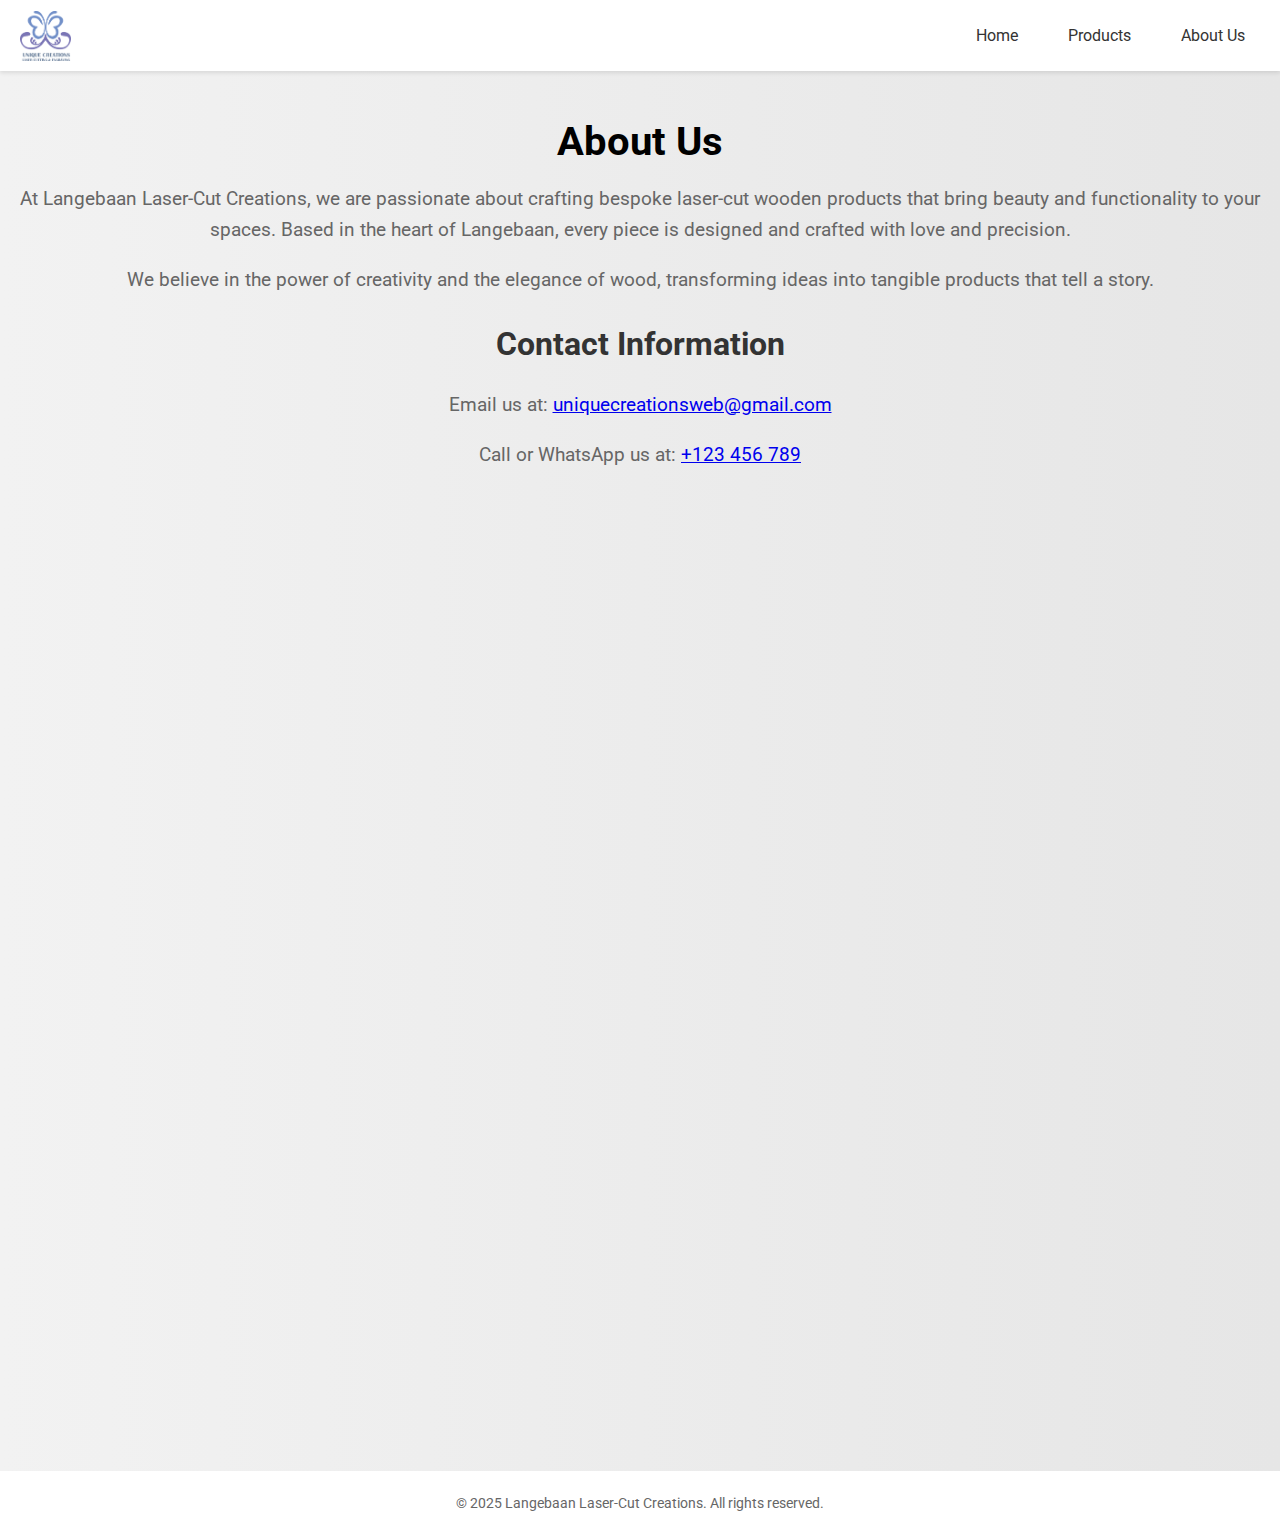
==== about.html @ 61499a4b "Update about.html" ====
<html lang="en">
<head>
    <meta charset="UTF-8">
    <meta name="viewport" content="width=device-width, initial-scale=1.0">
    <title>About Us - Langebaan Laser-Cut Creations</title>
    <link href="https://fonts.googleapis.com/css2?family=Roboto:wght@300;400;700&display=swap" rel="stylesheet">
    <link rel="stylesheet" href="styles.css">
    <style>
        body {
            font-family: 'Roboto', sans-serif;
            background: linear-gradient(to right, #f2f2f2, #e6e6e6);
            margin: 0;
            padding: 0;
        }

        header {
            background-color: #fff;
            padding: 10px 20px;
            display: flex;
            justify-content: space-between;
            align-items: center;
        }

        header img {
            height: 50px; /* Adjust the logo size */
        }

        nav ul {
            list-style: none;
            display: flex;
            gap: 20px;
        }

        nav a {
            text-decoration: none;
            color: #333;
            font-weight: 400;
        }

        nav a:hover {
            color: #0077b6;
        }

        main {
            padding: 20px;
        }

        #about {
            text-align: center;
            margin-bottom: 40px;
        }

        #about h1 {
            font-size: 2.5em;
            margin-bottom: 10px;
        }

        #about p {
            font-size: 1.2em;
            color: #666;
            line-height: 1.6;
        }

        #about h2 {
            font-size: 2em;
            margin-top: 30px;
            color: #333;
        }

        #map-wrapper {
    width: 90%; /* Default width is 90% for mobile */
    height: 400px; /* Adjust the height as needed */
    margin: 30px auto; /* This centers the map horizontally */
    display: block;
    position: relative;
}

iframe {
    width: 100%;
    height: 100%;
    border: 0;
}

/* Media Query for larger screens (e.g., tablets and desktops) */
@media (min-width: 768px) {
    #map-wrapper {
        width: 80%; /* Adjust the width for larger screens */
    }
}


        footer {
            text-align: center;
            padding: 10px 0;
            background-color: #fff;
            margin-top: 40px;
            font-size: 0.9em;
        }

        footer p {
            color: #666;
        }
    </style>
</head>
<body>
    <header>
        <img src="images/logo.png" alt="Langebaan Laser-Cut Creations Logo"> <!-- Placeholder for the logo -->
        <nav>
            <ul>
                <li><a href="index.html">Home</a></li>
                <li><a href="products.html">Products</a></li>
                <li><a href="about.html">About Us</a></li>
            </ul>
        </nav>
    </header>
    <main>
        <section id="about">
            <h1>About Us</h1>
            <p>At Langebaan Laser-Cut Creations, we are passionate about crafting bespoke laser-cut wooden products that bring beauty and functionality to your spaces. Based in the heart of Langebaan, every piece is designed and crafted with love and precision.</p>
            <p>We believe in the power of creativity and the elegance of wood, transforming ideas into tangible products that tell a story.</p>
            <h2>Contact Information</h2>
            <p>Email us at: <a href="mailto:uniquecreationsweb@gmail.com">uniquecreationsweb@gmail.com</a></p>
            <p>Call or WhatsApp us at: <a href="tel:+123456789">+123 456 789</a></p>
        </section>

        <!-- Google Map -->
            <iframe 
                src="https://www.google.com/maps/embed/v1/place?key=AIzaSyBUNtmriMhdsIVD_hXhYTpVtDNxSOmCcrs&q=Langebaan,South+Africa,Unique+Creations"
                width="100%" height="100%" frameborder="0" style="border:0;" allowfullscreen="" aria-hidden="false" tabindex="0"></iframe>
        </div>
    </main>
    <footer>
        <p>&copy; 2025 Langebaan Laser-Cut Creations. All rights reserved.</p>
    </footer>
</body>
</html>
---- styles.css ----
body { font-family: 'Roboto', sans-serif; background-color: #f4f4f9; margin: 0; padding: 0; }
header { background: #fff; padding: 20px; box-shadow: 0 2px 4px rgba(0, 0, 0, 0.1); }
nav ul { list-style: none; padding: 0; display: flex; gap: 15px; }
nav ul li a { text-decoration: none; color: #333; padding: 10px 15px; transition: color 0.3s; }
nav ul li a:hover { color: #007bff; }
.product-grid { display: grid; grid-template-columns: repeat(auto-fit, minmax(250px, 1fr)); gap: 20px; padding: 20px; }
.product-item { background: #fff; padding: 15px; box-shadow: 0 2px 4px rgba(0, 0, 0, 0.1); border-radius: 10px; text-align: center; }
.product-item img { max-width: 100%; border-radius: 8px; }
form { display: flex; flex-direction: column; gap: 10px; max-width: 400px; margin: 0 auto; }
form input, form textarea { padding: 10px; border: 1px solid #ccc; border-radius: 5px; }
form button { padding: 10px; background: #007bff; color: #fff; border: none; border-radius: 5px; cursor: pointer; }
form button:hover { background: #0056b3; }
footer { text-align: center; padding: 20px; background: #fff; color: #999; margin-top: 50px; }
#map-wrapper {
    width: 80%; /* Adjust the width as needed */
    height: 400px; /* Adjust the height as needed */
    margin: 30px auto; /* This centers the map horizontally */
    display: block;
    position: relative;
}

iframe {
    width: 100%;
    height: 100%;
    border: 0;
}
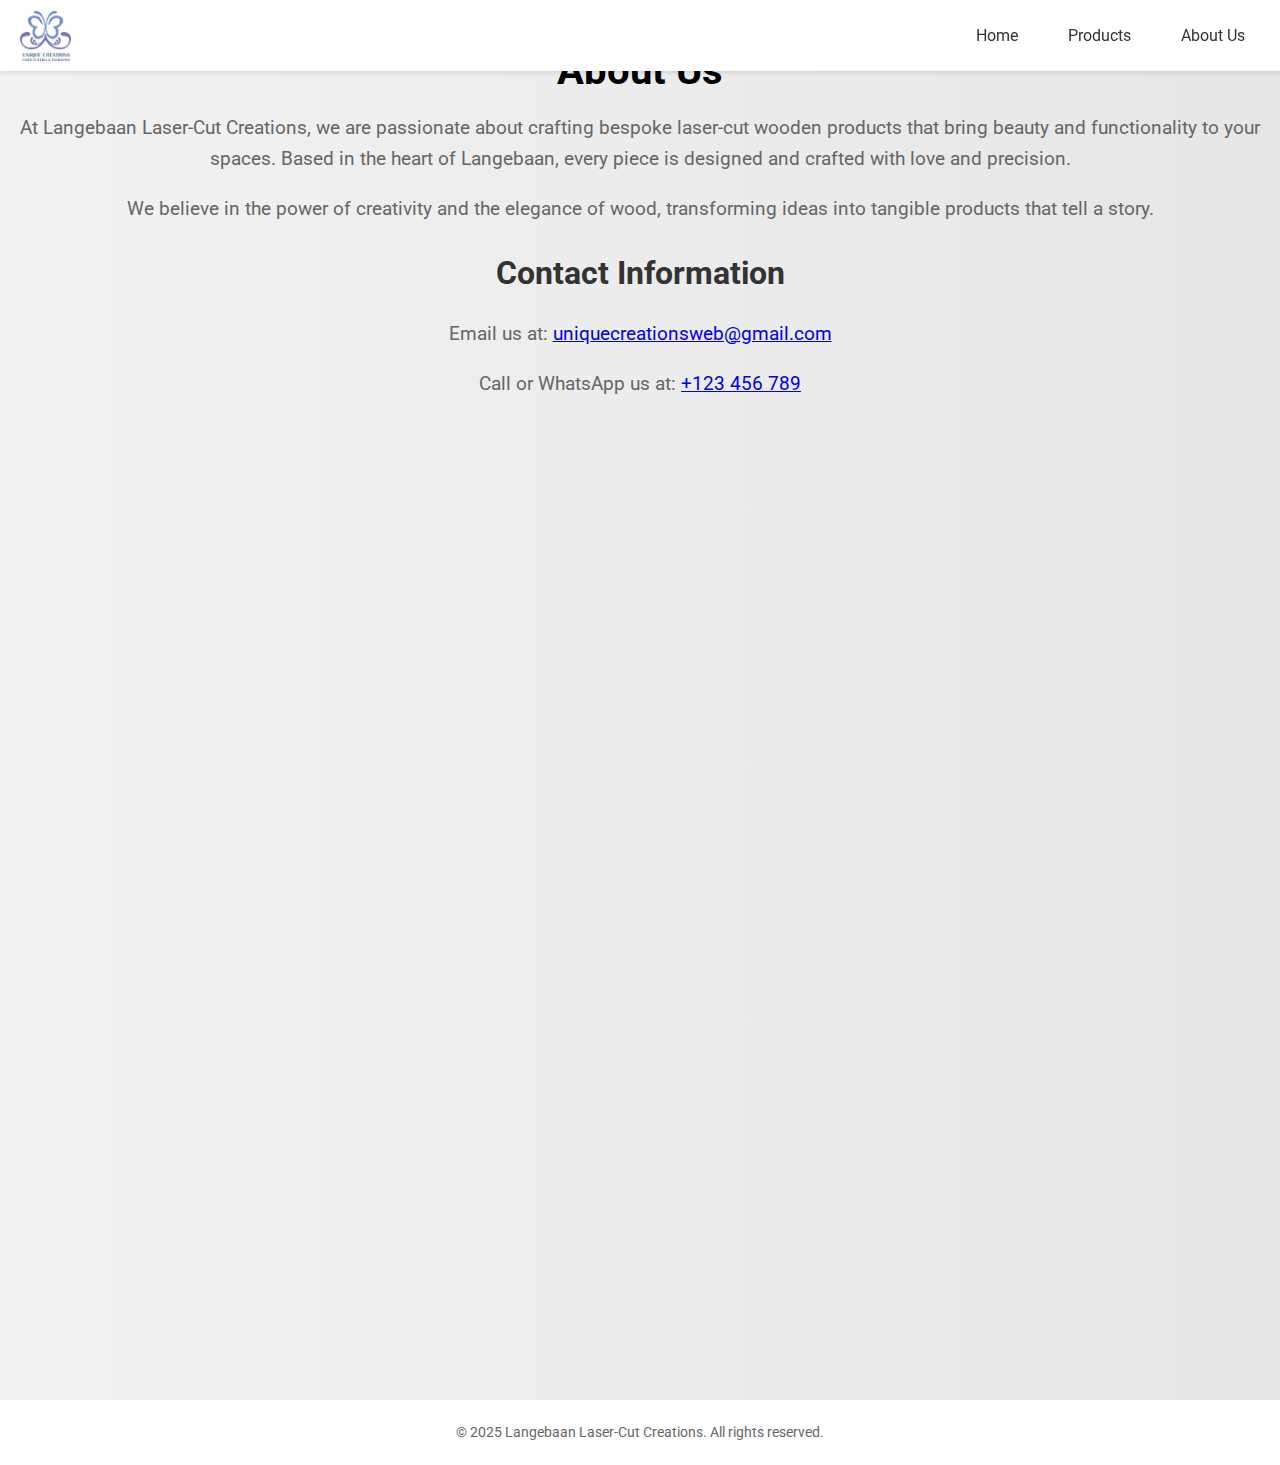
==== commit b284591f: "Update about.html" ====
--- a/about.html
+++ b/about.html
@@ -14,12 +14,21 @@
         }
 
         header {
-            background-color: #fff;
-            padding: 10px 20px;
-            display: flex;
-            justify-content: space-between;
-            align-items: center;
-        }
+    background-color: #fff;
+    padding: 10px 20px;
+    display: flex;
+    justify-content: space-between;
+    align-items: center;
+    position: fixed;
+    top: 0;
+    left: 0;
+    width: 100%;
+    box-shadow: 0 2px 4px rgba(0, 0, 0, 0.1);
+    z-index: 1000;
+    box-sizing: border-box; /* Prevents overflow */
+    overflow: hidden;
+}
+
 
         header img {
             height: 50px; /* Adjust the logo size */
@@ -68,8 +77,8 @@
         }
 
         #map-wrapper {
-    width: 90%; /* Default width is 90% for mobile */
-    height: 400px; /* Adjust the height as needed */
+    width: 70%; /* Default width is 90% for mobile */
+    height: 300px; /* Adjust the height as needed */
     margin: 30px auto; /* This centers the map horizontally */
     display: block;
     position: relative;
--- a/styles.css
+++ b/styles.css
@@ -24,3 +24,15 @@
     height: 100%;
     border: 0;
 }
+/* Sale Price Styles */
+.product .sale-price {
+    color: red;
+    font-weight: bold;
+    font-size: 1.2em;
+}
+
+.product .original-price {
+    text-decoration: line-through;
+    color: #666;
+    margin-right: 10px;
+}
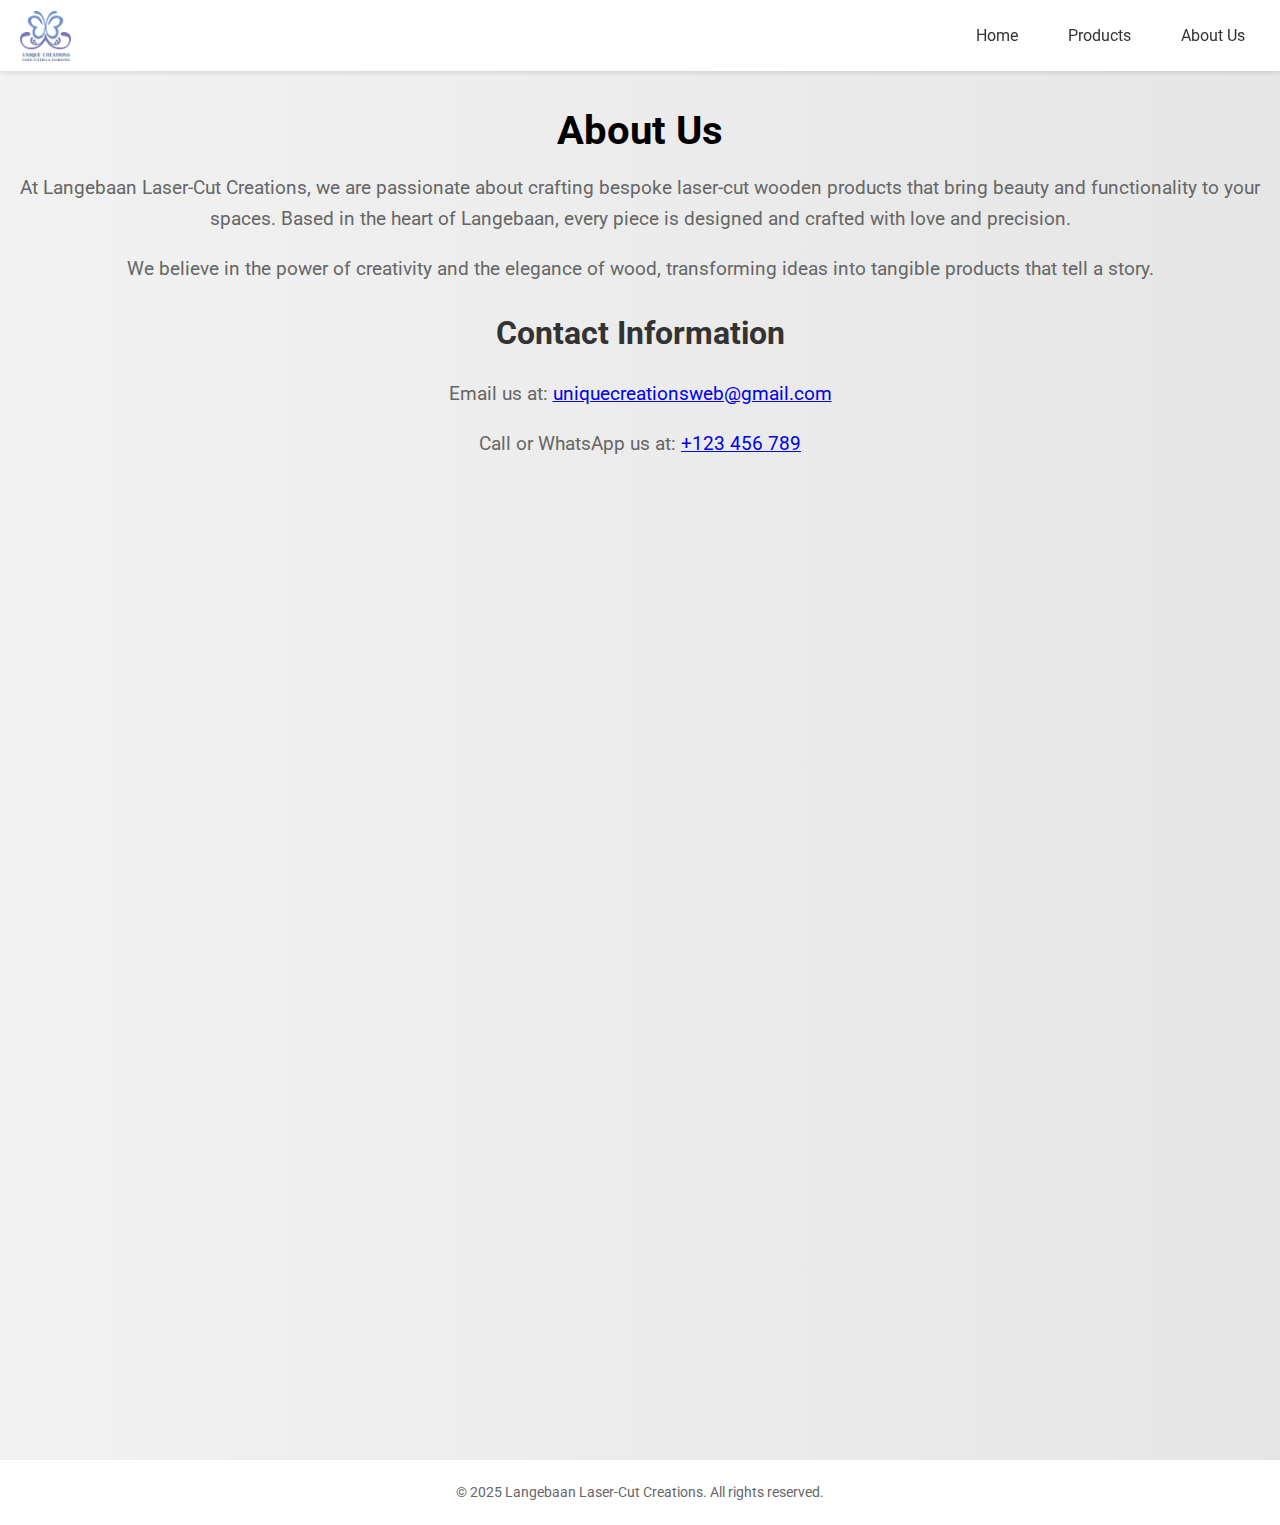
==== commit 13c5141f: "Update about.html" ====
--- a/about.html
+++ b/about.html
@@ -52,6 +52,7 @@
 
         main {
             padding: 20px;
+            padding-top: 80px;
         }
 
         #about {
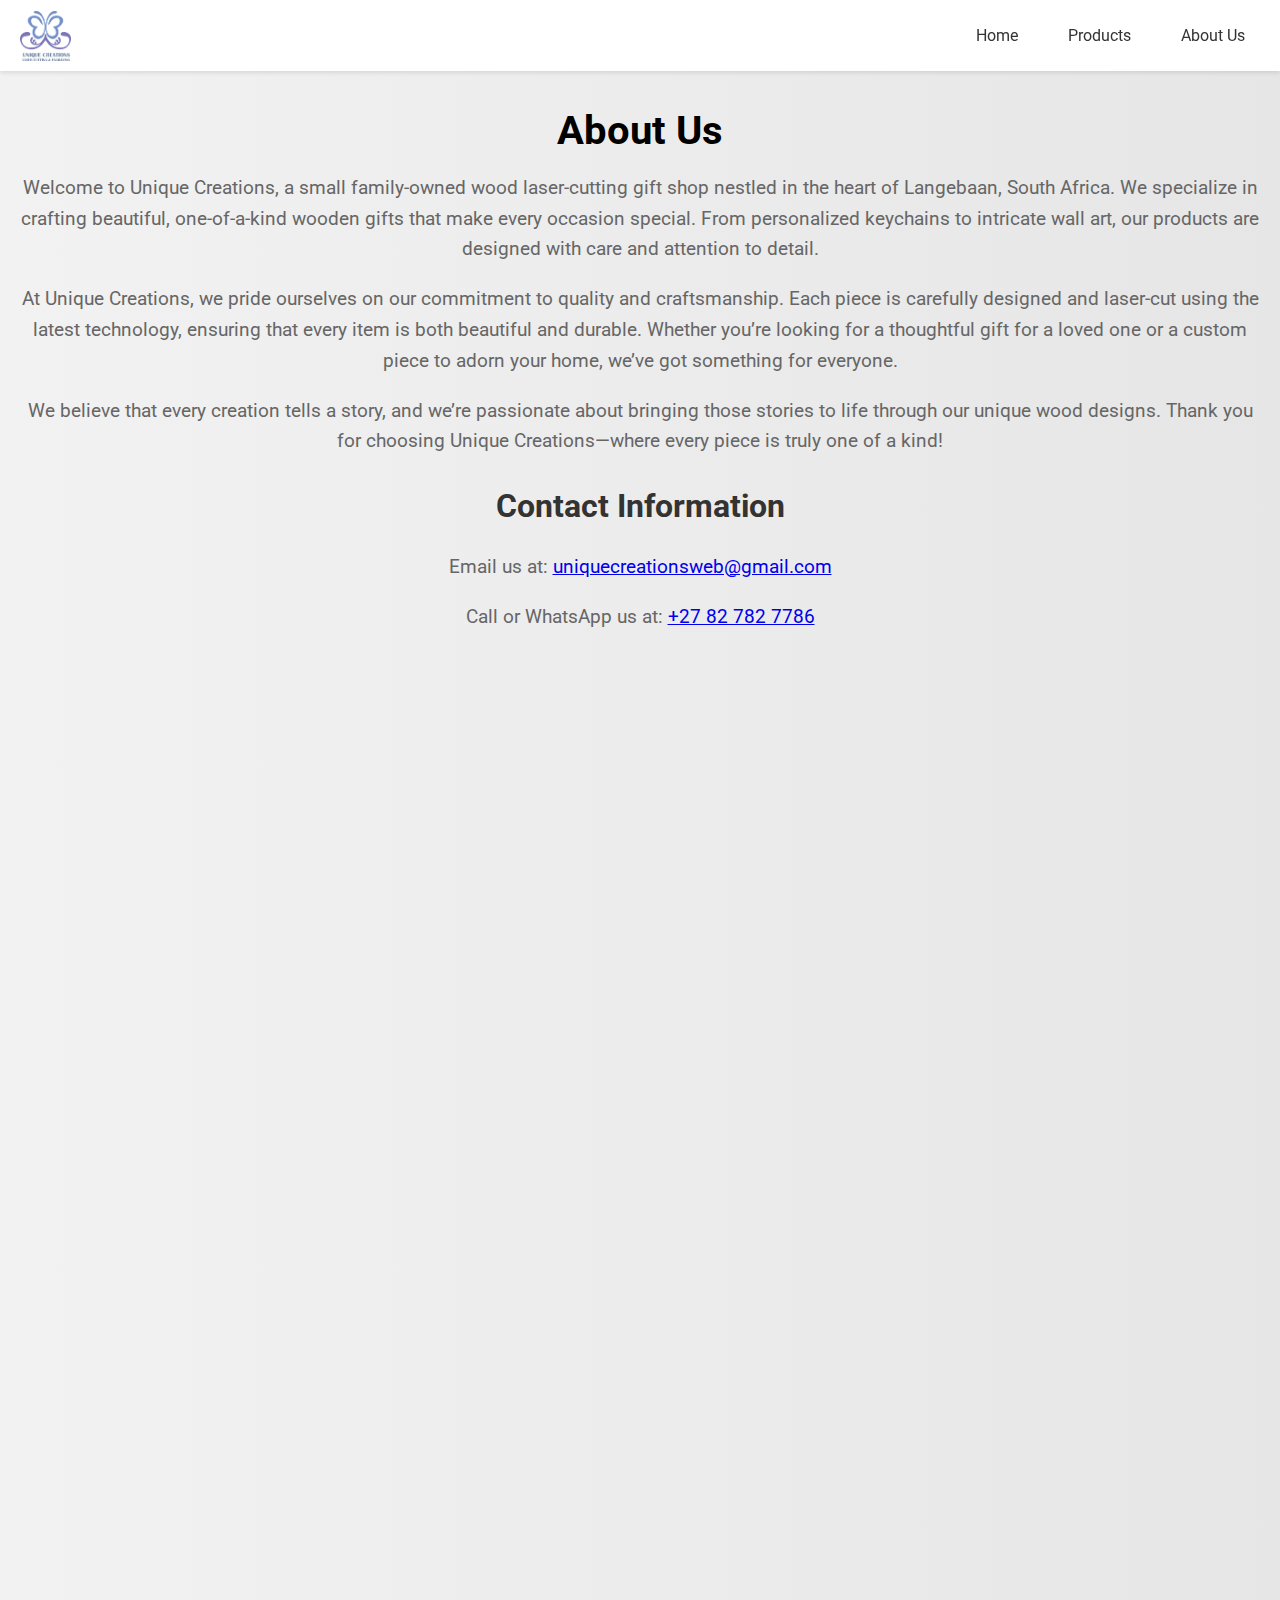
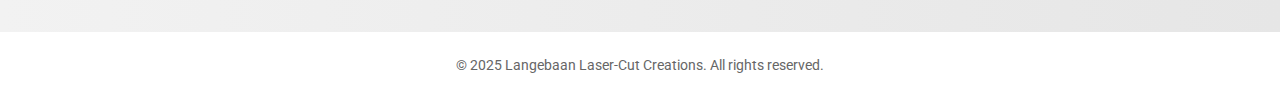
==== commit d447661a: "Update about.html" ====
--- a/about.html
+++ b/about.html
@@ -126,11 +126,12 @@
     <main>
         <section id="about">
             <h1>About Us</h1>
-            <p>At Langebaan Laser-Cut Creations, we are passionate about crafting bespoke laser-cut wooden products that bring beauty and functionality to your spaces. Based in the heart of Langebaan, every piece is designed and crafted with love and precision.</p>
-            <p>We believe in the power of creativity and the elegance of wood, transforming ideas into tangible products that tell a story.</p>
+            <p>Welcome to Unique Creations, a small family-owned wood laser-cutting gift shop nestled in the heart of Langebaan, South Africa. We specialize in crafting beautiful, one-of-a-kind wooden gifts that make every occasion special. From personalized keychains to intricate wall art, our products are designed with care and attention to detail.</p>
+            <p>At Unique Creations, we pride ourselves on our commitment to quality and craftsmanship. Each piece is carefully designed and laser-cut using the latest technology, ensuring that every item is both beautiful and durable. Whether you’re looking for a thoughtful gift for a loved one or a custom piece to adorn your home, we’ve got something for everyone.</p>
+            <p>We believe that every creation tells a story, and we’re passionate about bringing those stories to life through our unique wood designs. Thank you for choosing Unique Creations—where every piece is truly one of a kind!</p>
             <h2>Contact Information</h2>
             <p>Email us at: <a href="mailto:uniquecreationsweb@gmail.com">uniquecreationsweb@gmail.com</a></p>
-            <p>Call or WhatsApp us at: <a href="tel:+123456789">+123 456 789</a></p>
+            <p>Call or WhatsApp us at: <a href="tel:+27827827786">+27 82 782 7786</a></p>
         </section>
 
         <!-- Google Map -->
--- a/styles.css
+++ b/styles.css
@@ -10,7 +10,21 @@
 form input, form textarea { padding: 10px; border: 1px solid #ccc; border-radius: 5px; }
 form button { padding: 10px; background: #007bff; color: #fff; border: none; border-radius: 5px; cursor: pointer; }
 form button:hover { background: #0056b3; }
-footer { text-align: center; padding: 20px; background: #fff; color: #999; margin-top: 50px; }
+footer { text-align: center; padding: 20px; background: #fff; color: #999; margin-top: 50px;
+    background-color: #333;
+    color: white;
+    padding: 20px;
+}
+
+footer a {
+    color: #fff;
+    text-decoration: none;
+    margin: 0 10px;
+}
+
+footer a:hover {
+    color: #0077b6;
+}
 #map-wrapper {
     width: 80%; /* Adjust the width as needed */
     height: 400px; /* Adjust the height as needed */
@@ -36,3 +50,13 @@
     color: #666;
     margin-right: 10px;
 }
+html {
+    scroll-behavior: smooth;
+}
+.product img {
+    transition: transform 0.3s ease-in-out;
+}
+
+.product:hover img {
+    transform: scale(1.05);
+}
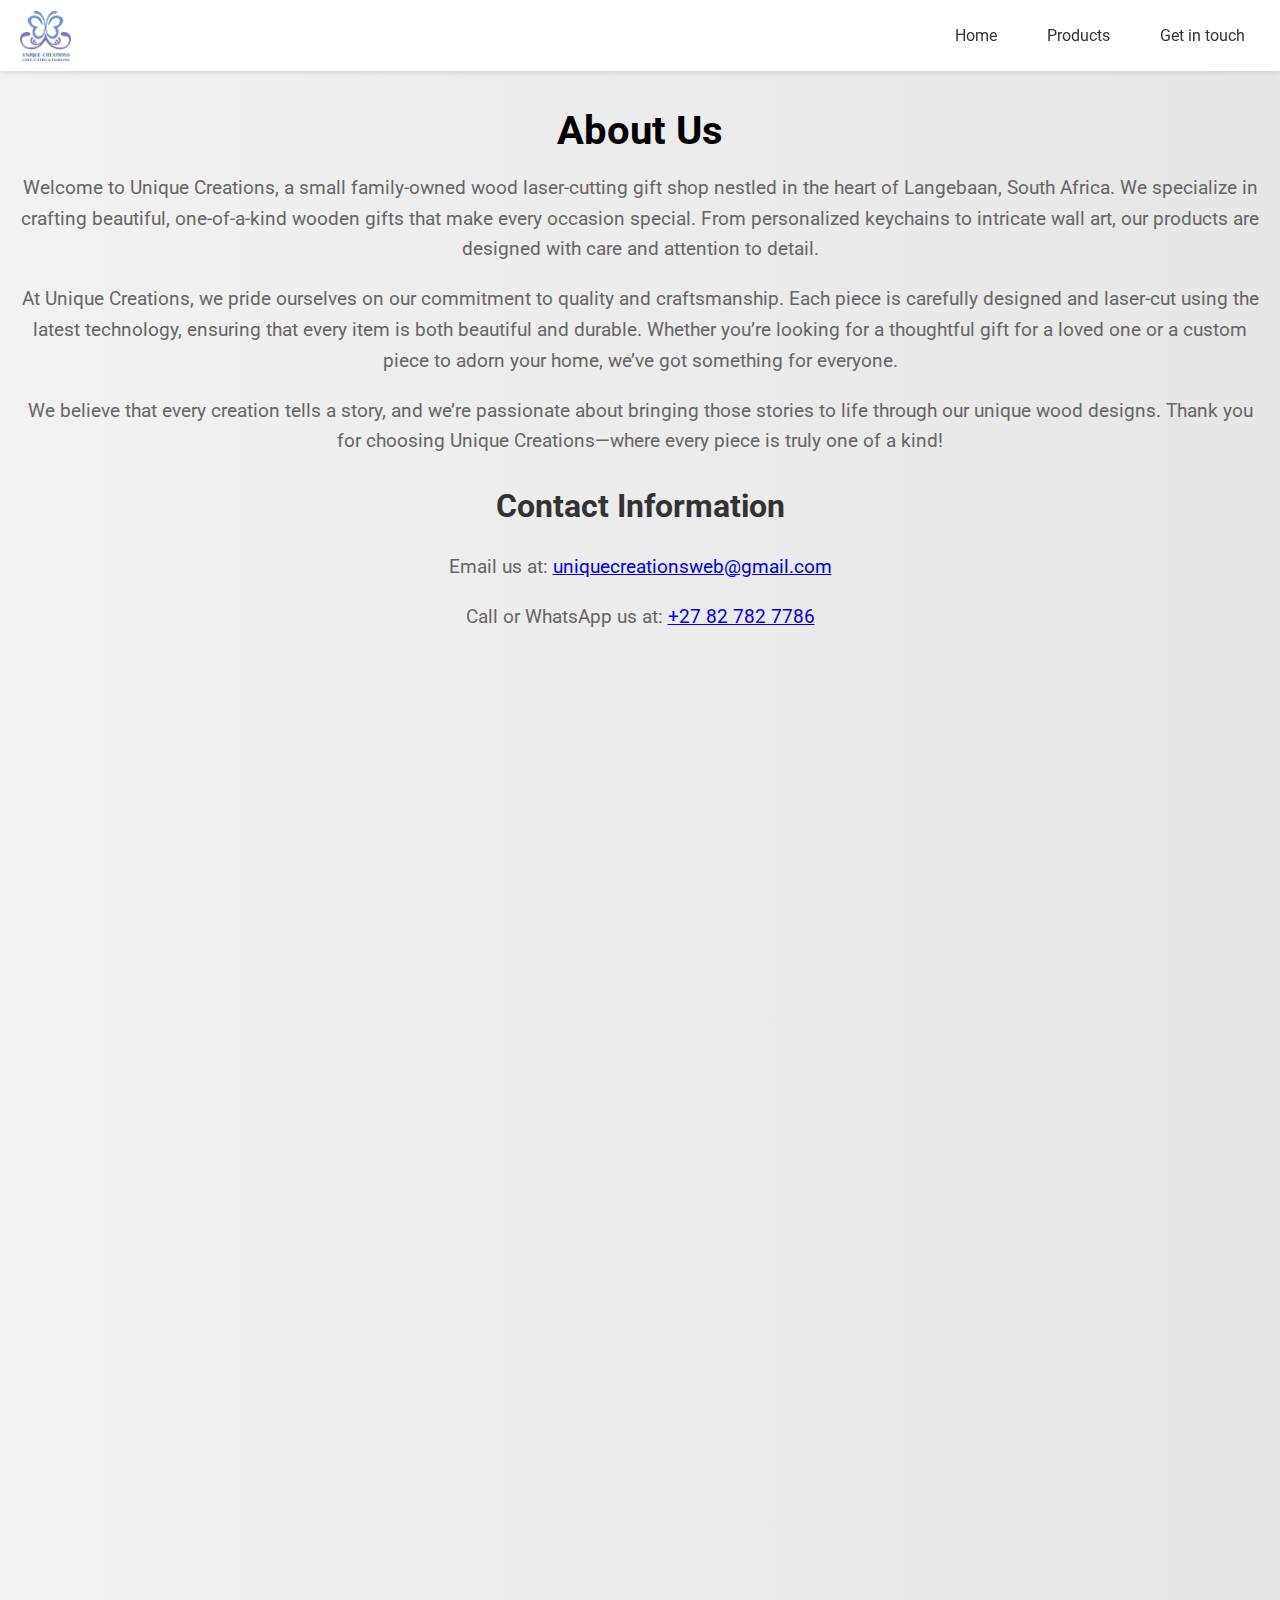
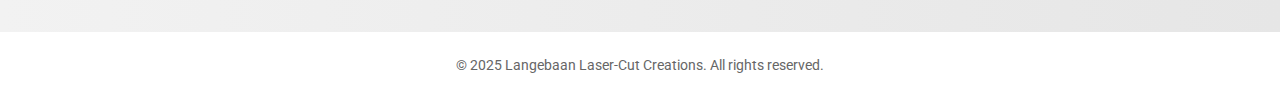
==== commit 31a4fe35: "Update about.html" ====
--- a/about.html
+++ b/about.html
@@ -119,7 +119,7 @@
             <ul>
                 <li><a href="index.html">Home</a></li>
                 <li><a href="products.html">Products</a></li>
-                <li><a href="about.html">About Us</a></li>
+                <li><a href="about.html">Get in touch</a></li>
             </ul>
         </nav>
     </header>
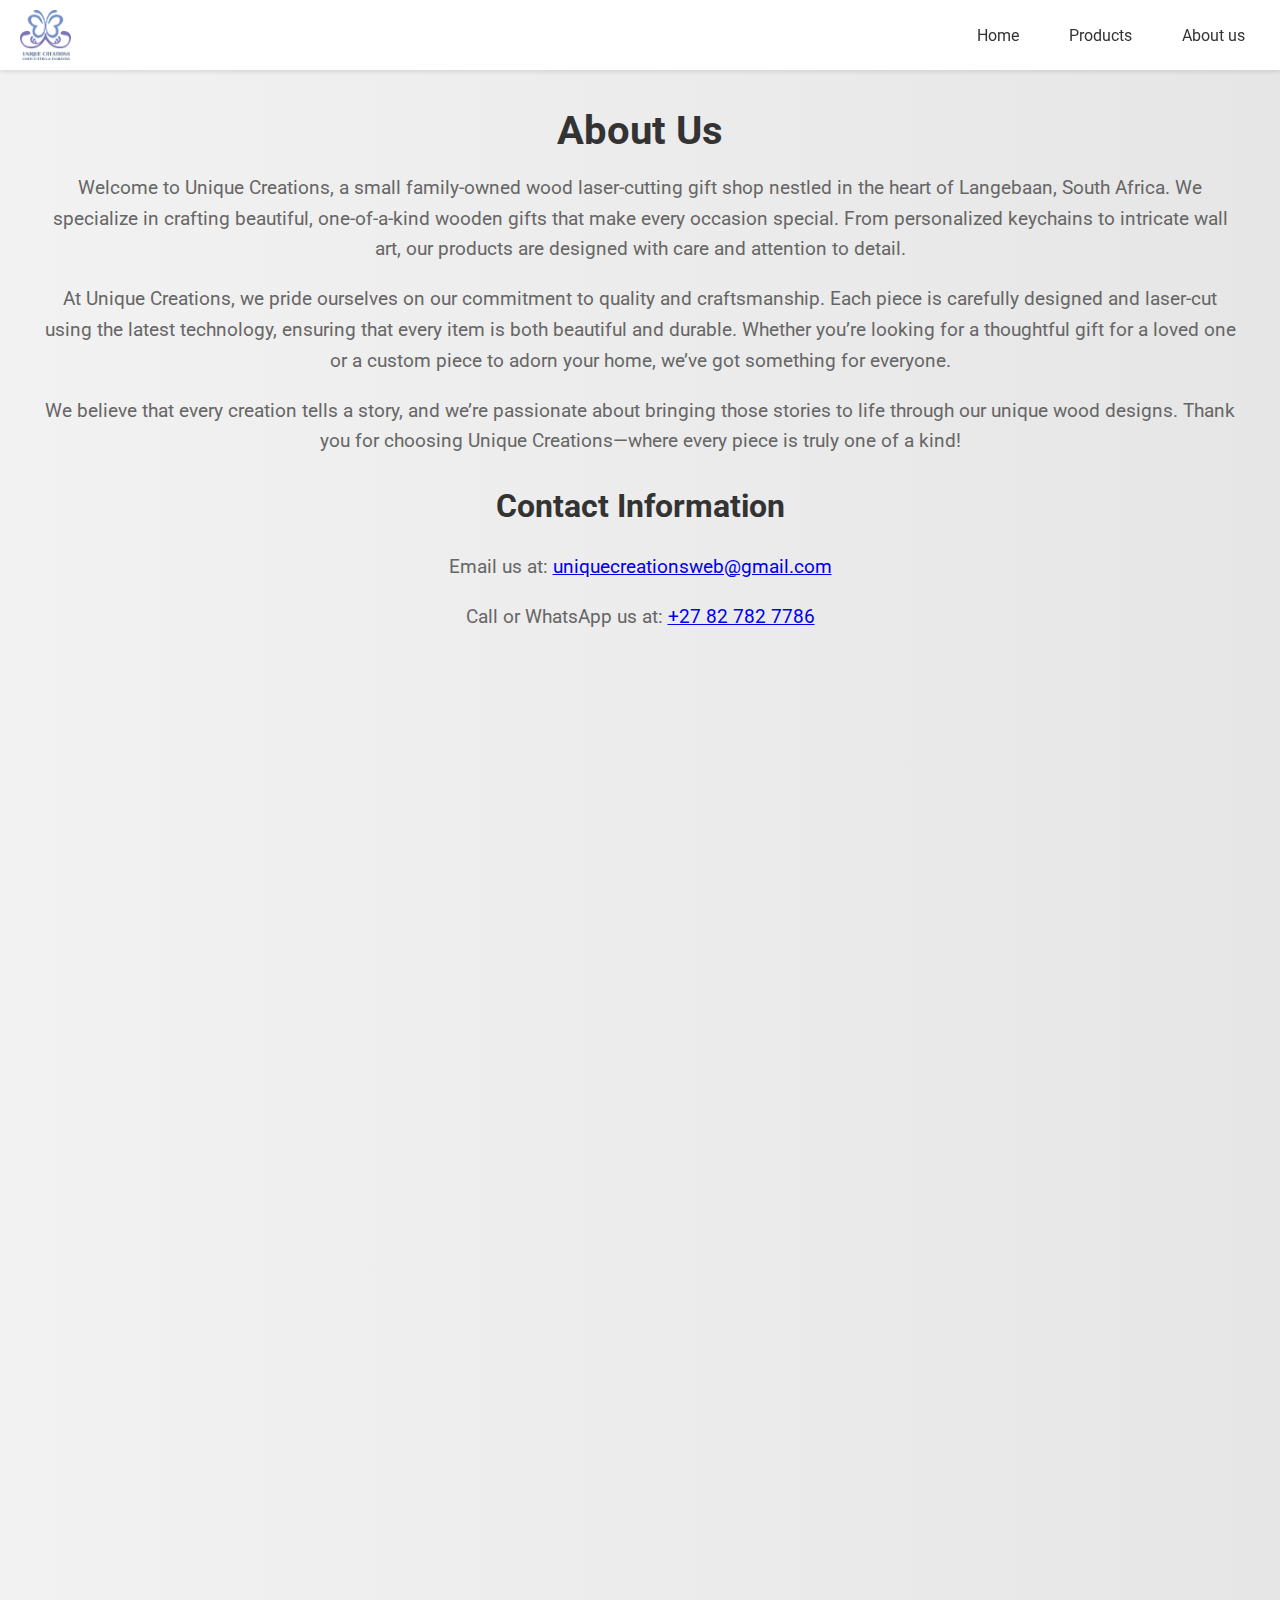
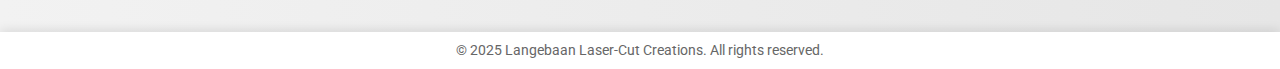
==== commit 060fa9e5: "Update about.html" ====
--- a/about.html
+++ b/about.html
@@ -119,7 +119,7 @@
             <ul>
                 <li><a href="index.html">Home</a></li>
                 <li><a href="products.html">Products</a></li>
-                <li><a href="about.html">Get in touch</a></li>
+                <li><a href="about.html">About us</a></li>
             </ul>
         </nav>
     </header>
--- a/styles.css
+++ b/styles.css
@@ -32,31 +32,315 @@
     display: block;
     position: relative;
 }
+img {
+    float: left;
+    width:  100px;
+    height: 100px;
+    object-fit: cover;
+}
 
 iframe {
     width: 100%;
     height: 100%;
     border: 0;
 }
-/* Sale Price Styles */
-.product .sale-price {
-    color: red;
+body {
+    font-family: 'Roboto', sans-serif;
+    background: linear-gradient(to right, #f2f2f2, #e6e6e6);
+    margin: 0;
+    padding: 0;
+    color: #333;
+}
+
+header {
+    background-color: #fff;
+    padding: 15px 20px;
+    display: flex;
+    justify-content: space-between;
+    align-items: center;
+    position: fixed;
+    top: 0;
+    left: 0;
+    width: 100%;
+    box-shadow: 0 3px 10px rgba(0, 0, 0, 0.1);
+    z-index: 1000;
+    box-sizing: border-box;
+}
+
+header img {
+    height: 50px;
+    max-height: 100%;
+    width: auto;
+    object-fit: contain;
+}
+
+nav ul {
+    list-style: none;
+    display: flex;
+    gap: 30px;
+    margin: 0;
+    padding: 0;
+}
+
+nav a {
+    text-decoration: none;
+    color: #333;
+    font-weight: 500;
+    transition: color 0.3s ease;
+}
+
+nav a:hover {
+    color: #0077b6;
+}
+
+main {
+    padding: 0 20px;
+    padding-top: 80px;
+    max-width: 1200px;
+    margin: 0 auto;
+}
+
+#home {
+    text-align: center;
+    margin-bottom: 50px;
+    padding: 20px;
+}
+
+#home h1 {
+    font-size: 2.8em;
+    margin-bottom: 15px;
+    color: #0077b6;
+}
+
+#home p {
+    font-size: 1.2em;
+    line-height: 1.6;
+    max-width: 800px;
+    margin: 0 auto 20px;
+}
+
+#home a {
+    color: #0077b6;
+    text-decoration: none;
     font-weight: bold;
-    font-size: 1.2em;
-}
-
-.product .original-price {
+    transition: color 0.3s;
+}
+
+#home a:hover {
+    color: #005b8e;
+    text-decoration: underline;
+}
+
+     /* Slideshow */
+.slideshow-container {
+    position: relative;
+    max-width: 100%;
+    margin: 20px 0 40px;
+    overflow: hidden;
+    border-radius: 10px;
+    box-shadow: 0 5px 15px rgba(0, 0, 0, 0.2);
+    height: 400px;
+    background-color: #fff; /* Background color to handle empty space */
+    display: flex;
+    align-items: center;
+    justify-content: center;
+}
+
+.slideshow-slide {
+    display: none;
+    width: 100%;
+    height: 100%;
+    background-size: contain; /* Ensures full image visibility */
+    background-position: center;
+    background-repeat: no-repeat;
+    animation: fade 1.5s;
+}
+
+.slideshow-slide.active {
+    display: block;
+}    
+
+/* Slideshow Dots */
+.slideshow-dots {
+    text-align: center;
+    position: absolute;
+    bottom: 15px;
+    width: 100%;
+}
+
+.slideshow-dot {
+    height: 12px;
+    width: 12px;
+    margin: 0 5px;
+    background-color: #bbb;
+    border-radius: 50%;
+    display: inline-block;
+    cursor: pointer;
+    transition: background-color 0.3s;
+}
+
+.slideshow-dot.active {
+    background-color: #0077b6;
+}
+
+/* Product Sections */
+.product-section {
+    margin-bottom: 60px;
+    background-color: white;
+    padding: 30px;
+    border-radius: 10px;
+    box-shadow: 0 3px 10px rgba(0, 0, 0, 0.1);
+}
+
+.product-section h2 {
+    text-align: center;
+    margin-bottom: 30px;
+    font-size: 2.2em;
+    color: #0077b6;
+    position: relative;
+    padding-bottom: 10px;
+}
+
+.product-section h2:after {
+    content: '';
+    position: absolute;
+    bottom: 0;
+    left: 50%;
+    transform: translateX(-50%);
+    width: 80px;
+    height: 3px;
+    background-color: #0077b6;
+}
+
+/* Grid Layout */
+.product-grid {
+    display: grid;
+    grid-template-columns: repeat(auto-fill, minmax(280px, 1fr));
+    gap: 30px;
+    justify-items: center;
+}
+
+.product {
+    background-color: #fff;
+    border-radius: 10px;
+    box-shadow: 0 5px 15px rgba(0, 0, 0, 0.1);
+    overflow: hidden;
+    text-align: center;
+    padding: 20px;
+    position: relative;
+    transition: transform 0.3s, box-shadow 0.3s;
+    width: 100%;
+}
+
+.product:hover {
+    transform: translateY(-5px);
+    box-shadow: 0 8px 20px rgba(0, 0, 0, 0.15);
+}
+
+.product img {
+    width: 100%;
+    height: 200px;
+    object-fit: cover;
+    border-radius: 8px;
+}
+
+.product h3 {
+    margin-top: 20px;
+    font-size: 1.4em;
+    color: #333;
+}
+
+.product p {
+    font-size: 1em;
+    color: #666;
+    margin-top: 10px;
+    line-height: 1.5;
+}
+
+.product .price {
+    font-size: 1.3em;
+    font-weight: bold;
+    margin-top: 15px;
+    color: #0077b6;
+}
+
+.original-price {
     text-decoration: line-through;
+    color: #999;
+    margin-right: 10px;
+    font-size: 0.9em;
+}
+
+/* Sale label */
+.sale-label {
+    background-color: #e74c3c;
+    color: white;
+    padding: 8px 12px;
+    font-weight: bold;
+    position: absolute;
+    top: 15px;
+    left: 15px;
+    border-radius: 5px;
+    box-shadow: 0 2px 5px rgba(0, 0, 0, 0.2);
+}
+
+footer {
+    text-align: center;
+    padding: 20px 0;
+    background-color: #fff;
+    margin-top: 40px;
+    font-size: 0.9em;
+    box-shadow: 0 -2px 10px rgba(0, 0, 0, 0.1);
+}
+
+footer p {
     color: #666;
-    margin-right: 10px;
-}
-html {
-    scroll-behavior: smooth;
-}
-.product img {
-    transition: transform 0.3s ease-in-out;
-}
-
-.product:hover img {
-    transform: scale(1.05);
-}
+    margin: 0;
+}
+
+/* Responsive adjustments */
+@media (max-width: 768px) {
+    nav ul {
+        gap: 15px;
+    }
+    
+    #home h1 {
+        font-size: 2.2em;
+    }
+    
+    .slideshow-container {
+        height: 300px;
+    }
+    
+    .slideshow-slide {
+        height: 300px;
+    }
+    
+    .product-grid {
+        grid-template-columns: repeat(auto-fill, minmax(220px, 1fr));
+    }
+}
+
+@media (max-width: 480px) {
+    header {
+        flex-direction: column;
+        padding: 10px;
+    }
+    
+    header img {
+        margin-bottom: 10px;
+    }
+    
+    main {
+        padding-top: 120px;
+    }
+    
+    .slideshow-container,
+    .slideshow-slide {
+        height: 250px;
+    }
+    
+    .product-grid {
+        grid-template-columns: 1fr;
+    }
+}
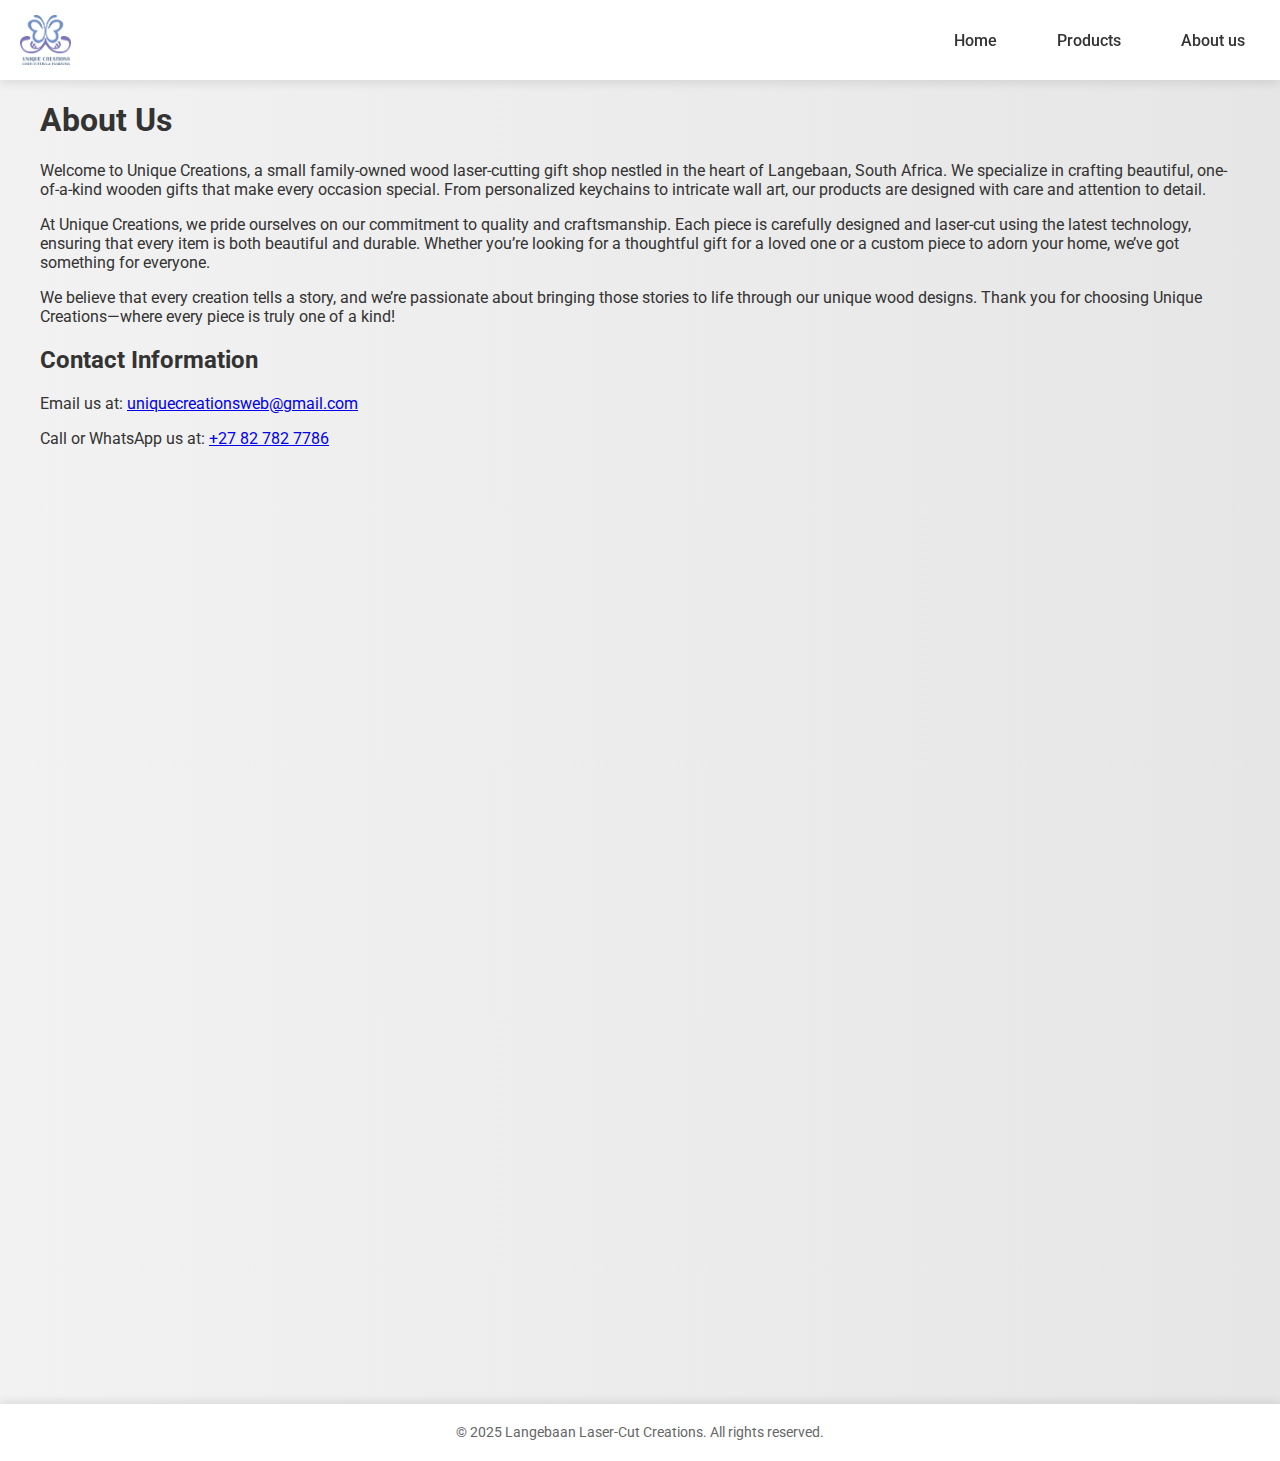
==== commit 1415c645: "Update about.html" ====
--- a/about.html
+++ b/about.html
@@ -5,112 +5,7 @@
     <title>About Us - Langebaan Laser-Cut Creations</title>
     <link href="https://fonts.googleapis.com/css2?family=Roboto:wght@300;400;700&display=swap" rel="stylesheet">
     <link rel="stylesheet" href="styles.css">
-    <style>
-        body {
-            font-family: 'Roboto', sans-serif;
-            background: linear-gradient(to right, #f2f2f2, #e6e6e6);
-            margin: 0;
-            padding: 0;
-        }
 
-        header {
-    background-color: #fff;
-    padding: 10px 20px;
-    display: flex;
-    justify-content: space-between;
-    align-items: center;
-    position: fixed;
-    top: 0;
-    left: 0;
-    width: 100%;
-    box-shadow: 0 2px 4px rgba(0, 0, 0, 0.1);
-    z-index: 1000;
-    box-sizing: border-box; /* Prevents overflow */
-    overflow: hidden;
-}
-
-
-        header img {
-            height: 50px; /* Adjust the logo size */
-        }
-
-        nav ul {
-            list-style: none;
-            display: flex;
-            gap: 20px;
-        }
-
-        nav a {
-            text-decoration: none;
-            color: #333;
-            font-weight: 400;
-        }
-
-        nav a:hover {
-            color: #0077b6;
-        }
-
-        main {
-            padding: 20px;
-            padding-top: 80px;
-        }
-
-        #about {
-            text-align: center;
-            margin-bottom: 40px;
-        }
-
-        #about h1 {
-            font-size: 2.5em;
-            margin-bottom: 10px;
-        }
-
-        #about p {
-            font-size: 1.2em;
-            color: #666;
-            line-height: 1.6;
-        }
-
-        #about h2 {
-            font-size: 2em;
-            margin-top: 30px;
-            color: #333;
-        }
-
-        #map-wrapper {
-    width: 70%; /* Default width is 90% for mobile */
-    height: 300px; /* Adjust the height as needed */
-    margin: 30px auto; /* This centers the map horizontally */
-    display: block;
-    position: relative;
-}
-
-iframe {
-    width: 100%;
-    height: 100%;
-    border: 0;
-}
-
-/* Media Query for larger screens (e.g., tablets and desktops) */
-@media (min-width: 768px) {
-    #map-wrapper {
-        width: 80%; /* Adjust the width for larger screens */
-    }
-}
-
-
-        footer {
-            text-align: center;
-            padding: 10px 0;
-            background-color: #fff;
-            margin-top: 40px;
-            font-size: 0.9em;
-        }
-
-        footer p {
-            color: #666;
-        }
-    </style>
 </head>
 <body>
     <header>
--- a/styles.css
+++ b/styles.css
@@ -134,8 +134,8 @@
      /* Slideshow */
 .slideshow-container {
     position: relative;
-    max-width: 100%;
-    margin: 20px 0 40px;
+    max-width: 70%; /* Adjust this value as needed */
+    margin: 20px auto; 
     overflow: hidden;
     border-radius: 10px;
     box-shadow: 0 5px 15px rgba(0, 0, 0, 0.2);
@@ -282,6 +282,7 @@
     left: 15px;
     border-radius: 5px;
     box-shadow: 0 2px 5px rgba(0, 0, 0, 0.2);
+    z-index: 10;
 }
 
 footer {
